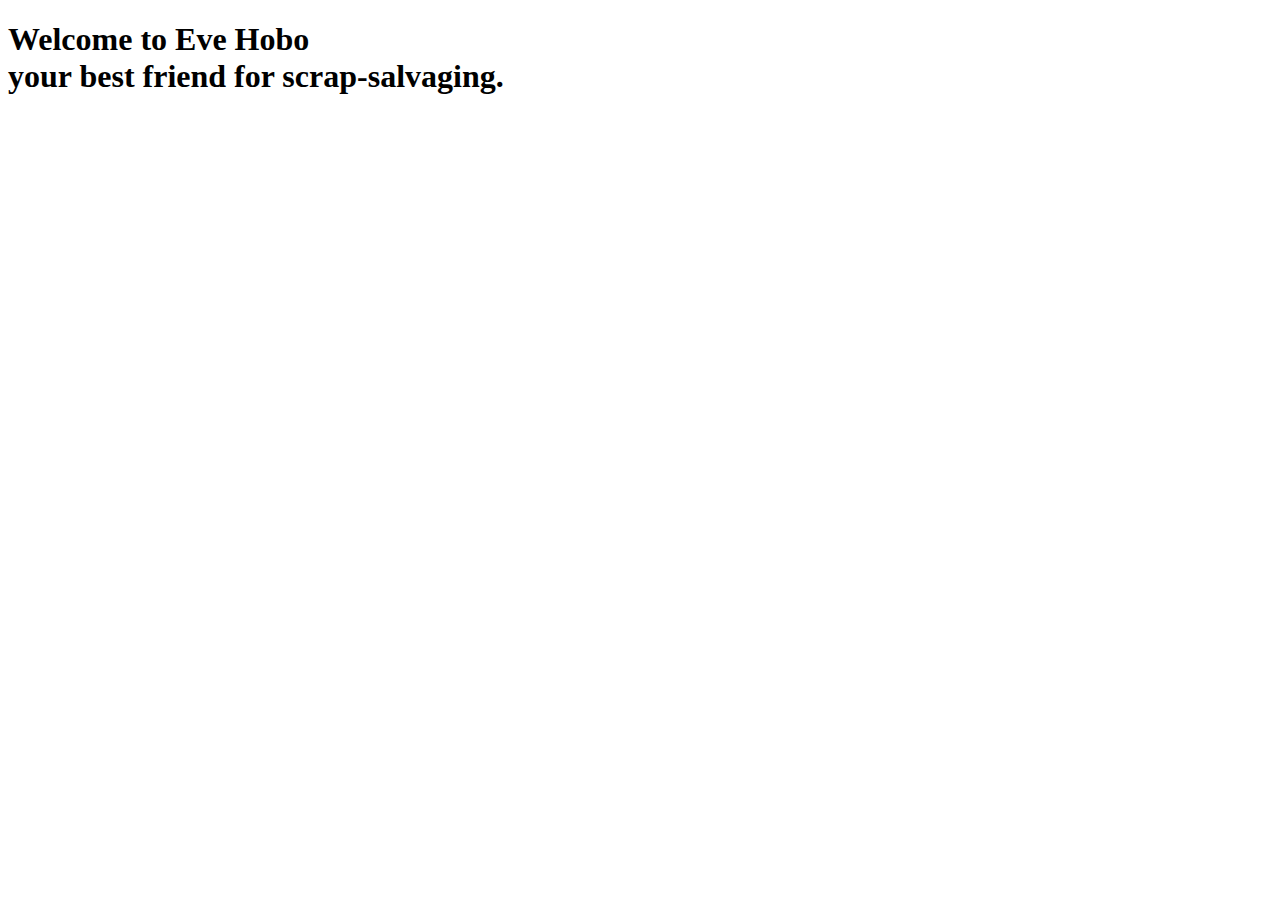
==== templates/index.html @ bc549adb "fetch test" ====
<!DOCTYPE html>
<html lang="en">
<head>
    <link rel="stylesheet" href="static/styles.css">
    <meta charset="UTF-8">
    <meta http-equiv="X-UA-Compatible" content="IE=edge">
    <meta name="viewport" content="width=device-width, initial-scale=1.0">
    <title>Eve Hobo</title>
</head>
<body>
    <h1 class="heading-large">Welcome to Eve Hobo<br> your best friend for scrap-salvaging.</h1>
    
</body>
</html>
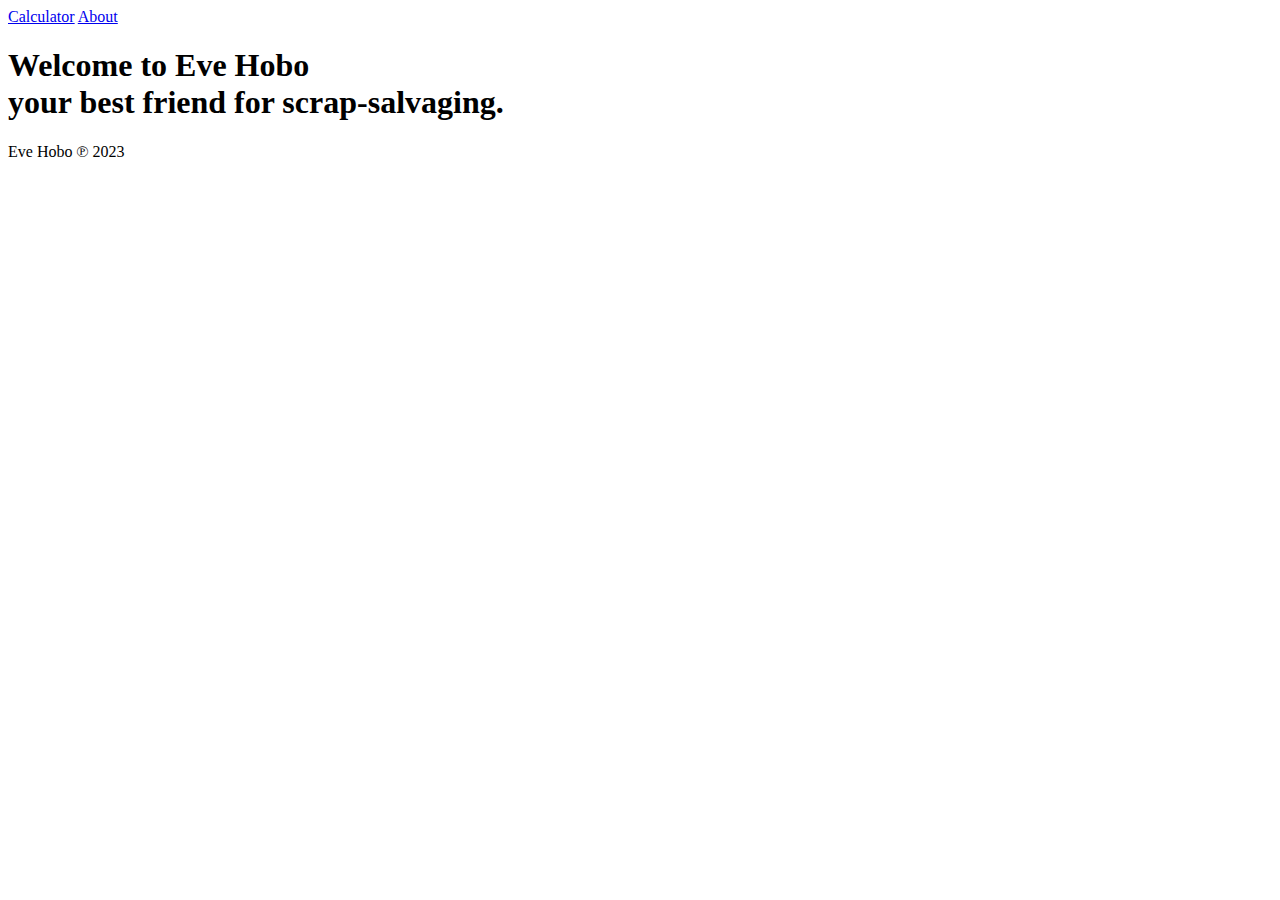
==== commit 3a32e205: "setting up templates and styles" ====
--- a/templates/index.html
+++ b/templates/index.html
@@ -8,7 +8,17 @@
     <title>Eve Hobo</title>
 </head>
 <body>
+    <header>
+        <nav>
+            <a href="/salvager">Calculator</a>
+            <a href="/about">About</a>
+        </nav>
+    </header>
     <h1 class="heading-large">Welcome to Eve Hobo<br> your best friend for scrap-salvaging.</h1>
-    
+    <footer>
+        <div>
+           Eve Hobo &copysr; 2023
+        </div>
+    </footer>
 </body>
 </html>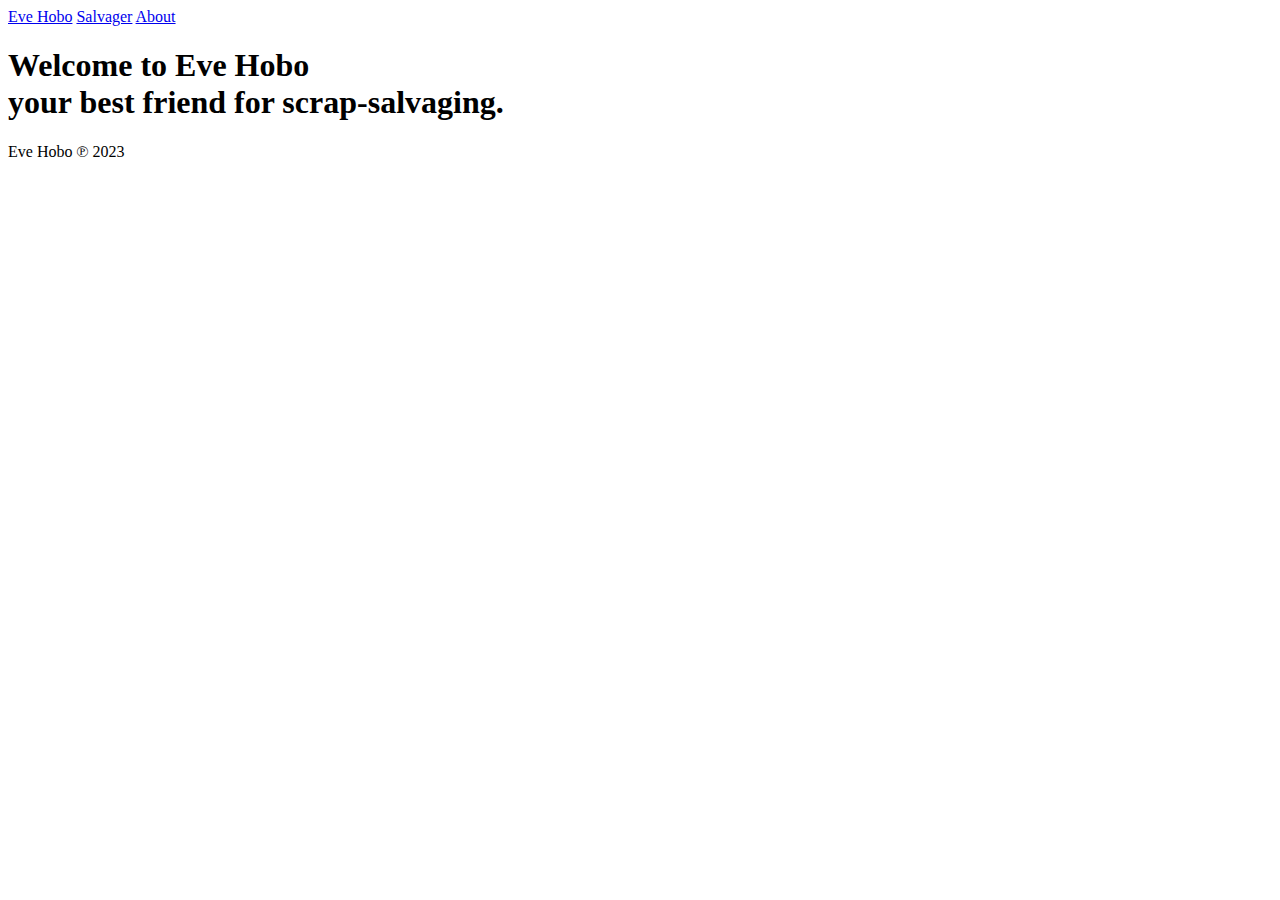
==== commit 708448ac: "added gunicorn" ====
--- a/templates/index.html
+++ b/templates/index.html
@@ -10,11 +10,16 @@
 <body>
     <header>
         <nav>
-            <a href="/salvager">Calculator</a>
+            <a class="logo" href="/">Eve Hobo</a>
+            <a href="/salvager">Salvager</a>
             <a href="/about">About</a>
         </nav>
     </header>
-    <h1 class="heading-large">Welcome to Eve Hobo<br> your best friend for scrap-salvaging.</h1>
+    <main>
+
+        <h1 class="heading-large">Welcome to Eve Hobo<br> your best friend for scrap-salvaging.</h1>
+    </main>
+    
     <footer>
         <div>
            Eve Hobo &copysr; 2023
